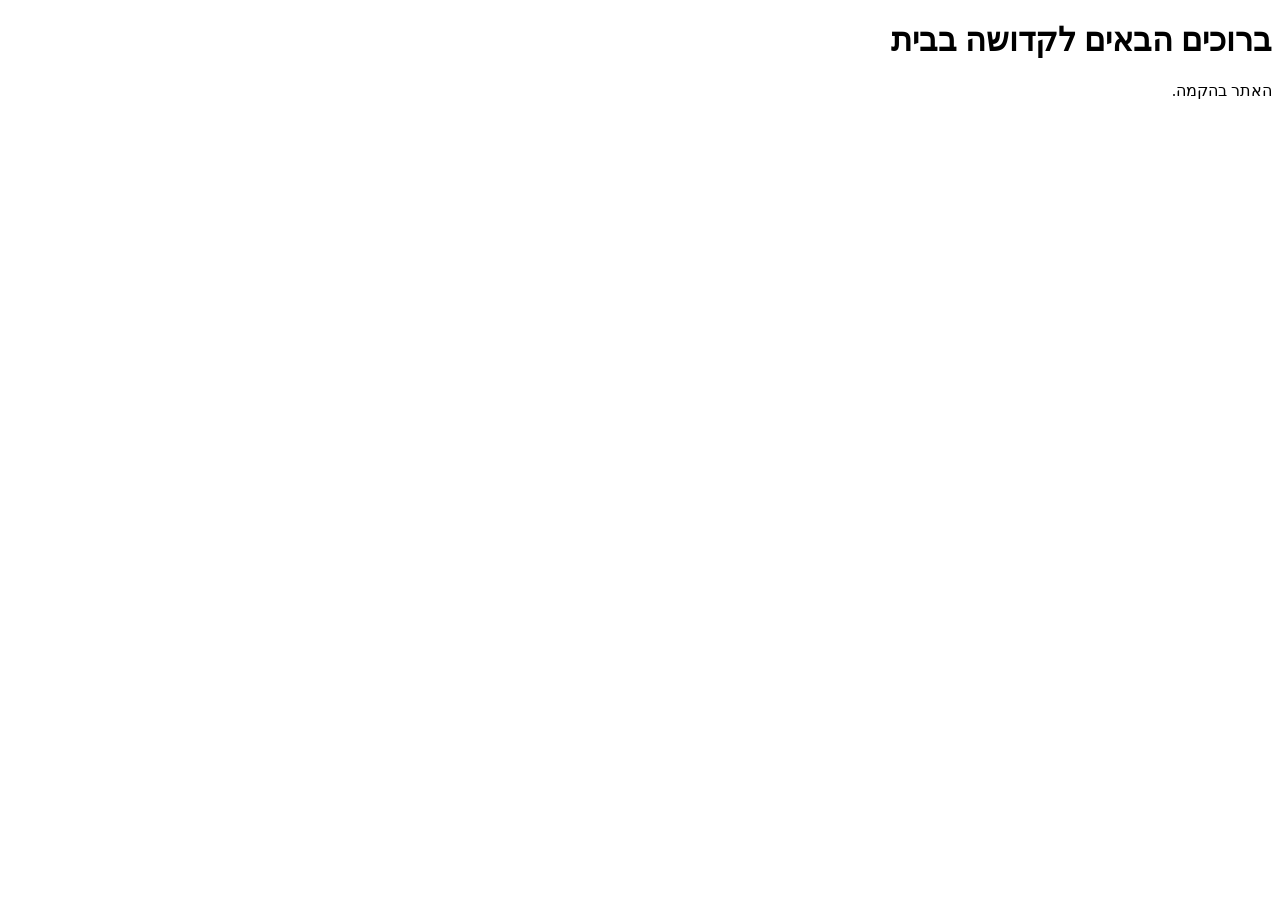
==== index.html @ 40b42617 "Add initial HTML structure for the website" ====
<!DOCTYPE html>
<html lang="he" dir="rtl">
<head>
    <meta charset="UTF-8">
    <meta name="viewport" content="width=device-width, initial-scale=1.0">
    <title>קדושה בבית</title>
</head>
<body>

    <h1>ברוכים הבאים לקדושה בבית</h1>

    <p>האתר בהקמה.</p>

</body>
</html>
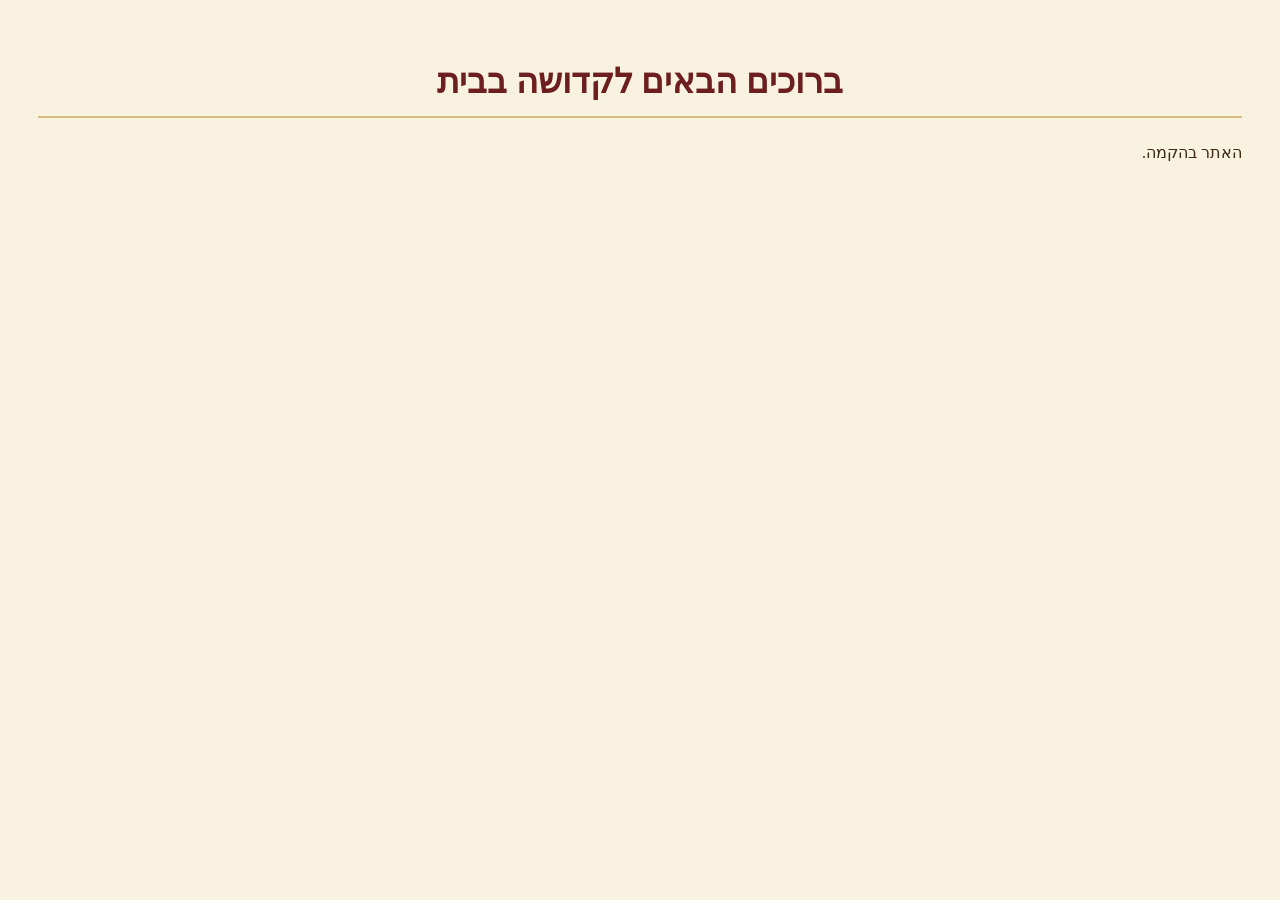
==== commit 475b7330: "Update index.html" ====
--- a/index.html
+++ b/index.html
@@ -3,7 +3,8 @@
 <head>
     <meta charset="UTF-8">
     <meta name="viewport" content="width=device-width, initial-scale=1.0">
-    <title>קדושה בבית</title>
+    <title>קדושה-בבית</title>
+    <link rel="stylesheet" href="css/style.css">
 </head>
 <body>
 
--- a/css/style.css
+++ b/css/style.css
@@ -0,0 +1,144 @@
+body {
+    font-family: "David", "Assistant", serif;
+    background:
+        linear-gradient(rgba(248,241,223,0.95),
+        rgba(248,241,223,0.95)),
+        url("https://www.transparenttextures.com/patterns/paper-fibers.png");
+
+    padding: 30px;
+    color: #3d2a12;
+}
+
+.card {
+    background: #fffdf8;
+    max-width: 650px;
+    margin: auto;
+    padding: 35px;
+
+    border: 4px double #8b6b2d;
+    border-radius: 20px;
+
+    box-shadow:
+        0 10px 30px rgba(0,0,0,0.15);
+
+    position: relative;
+}
+
+.card::before {
+    content: "";
+    position: absolute;
+    inset: 10px;
+    border: 1px solid #d7bc7d;
+    border-radius: 12px;
+    pointer-events: none;
+}
+
+h1 {
+    text-align: center;
+    color: #6d1f1f;
+    font-size: 34px;
+    margin-bottom: 25px;
+    border-bottom: 2px solid #d7bc7d;
+    padding-bottom: 15px;
+}
+
+.row {
+    margin: 12px 0;
+    padding: 14px;
+
+    background: #fffaf0;
+
+    border-right: 5px solid #8b6b2d;
+
+    border-radius: 12px;
+
+    font-size: 18px;
+}
+
+.label {
+    font-weight: bold;
+    color: #6d1f1f;
+}
+
+.btn {
+    width: 100%;
+    margin-top: 12px;
+    padding: 14px;
+
+    background:
+        linear-gradient(
+            180deg,
+            #c7a44a,
+            #8b6b2d
+        );
+
+    color: white;
+
+    border: none;
+    border-radius: 12px;
+
+    font-size: 17px;
+    font-weight: bold;
+
+    cursor: pointer;
+
+    transition: 0.3s;
+}
+
+.btn:hover {
+    transform: translateY(-2px);
+
+    box-shadow:
+        0 6px 15px rgba(0,0,0,0.2);
+}
+
+.modal {
+    display:none;
+    position:fixed;
+    z-index:999;
+    top:0;
+    right:0;
+    width:100%;
+    height:100%;
+    background:rgba(0,0,0,0.75);
+}
+
+.modal-content {
+    background:#fffdf8;
+
+    width:90%;
+    max-width:700px;
+
+    margin:50px auto;
+
+    padding:25px;
+
+    border-radius:20px;
+
+    border:3px double #8b6b2d;
+
+    text-align:center;
+
+    max-height:85vh;
+    overflow-y:auto;
+}
+
+.modal-content h2 {
+    color:#6d1f1f;
+    margin-bottom:20px;
+}
+
+.close {
+    float:left;
+    font-size:30px;
+    color:#6d1f1f;
+    cursor:pointer;
+}
+
+.modal-content img {
+    width:100%;
+    margin:15px 0;
+    border-radius:12px;
+
+    border:1px solid #d7bc7d;
+}
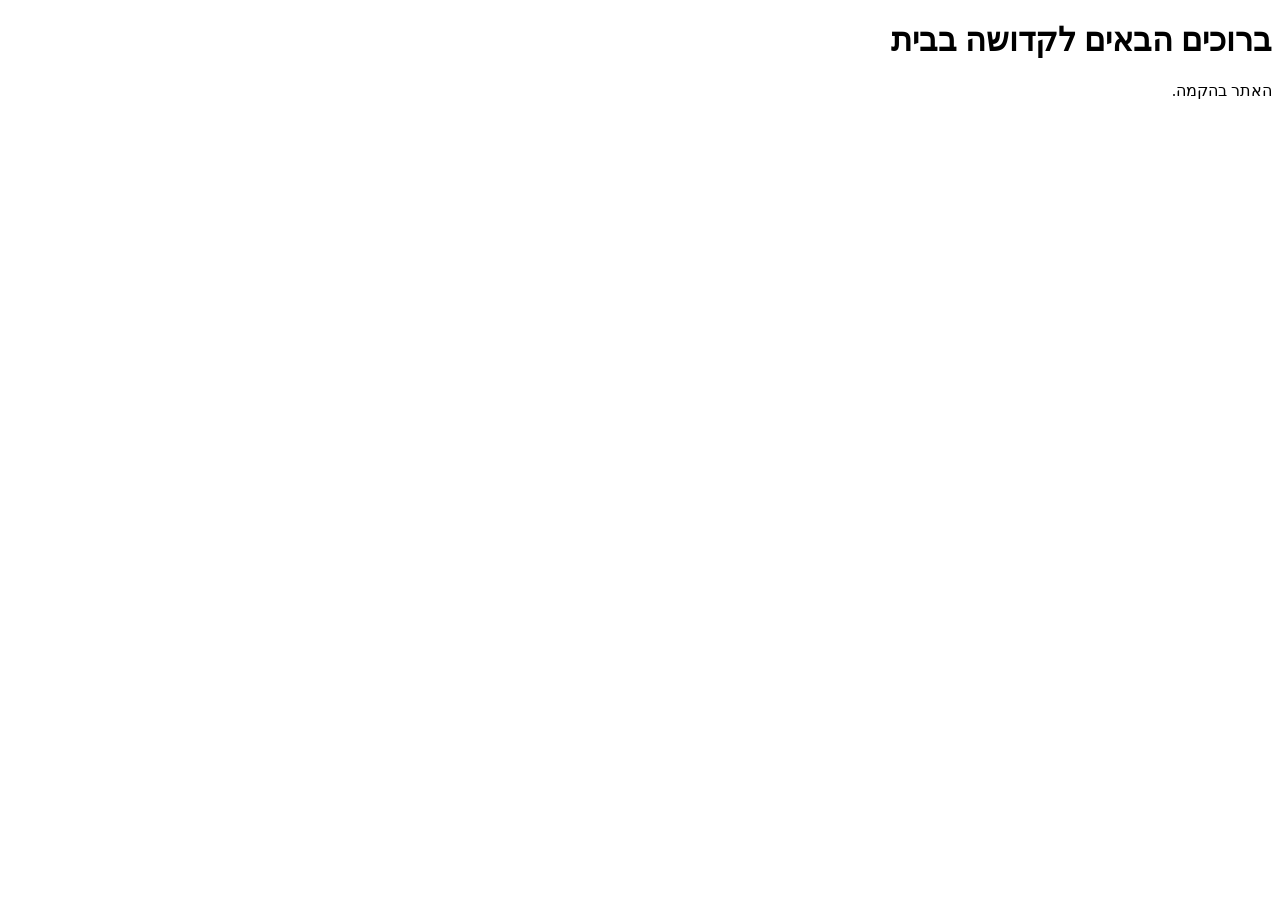
==== commit 4ac95dd0: "Update index.html" ====
--- a/index.html
+++ b/index.html
@@ -3,8 +3,8 @@
 <head>
     <meta charset="UTF-8">
     <meta name="viewport" content="width=device-width, initial-scale=1.0">
-    <title>קדושה-בבית</title>
-    <link rel="stylesheet" href="css/style.css">
+    <title>קדושה בבית</title>
+   
 </head>
 <body>
 
